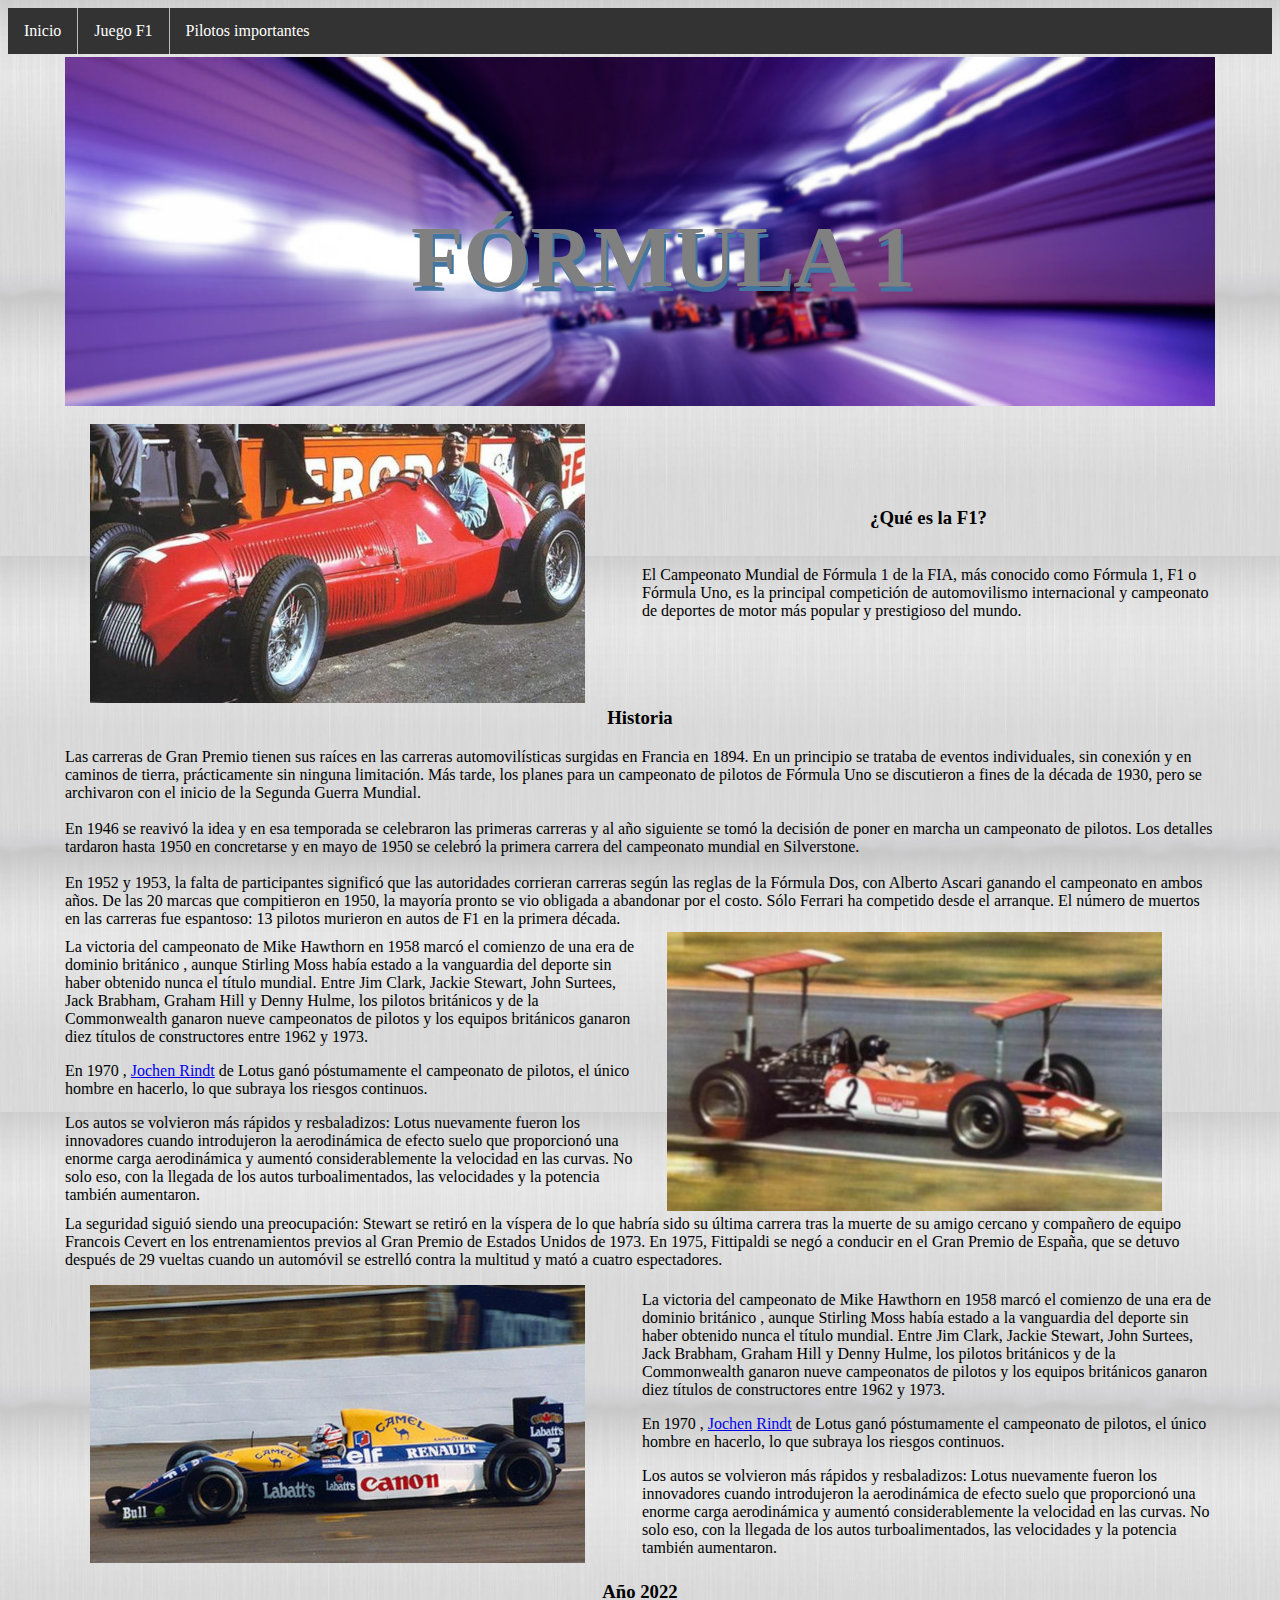
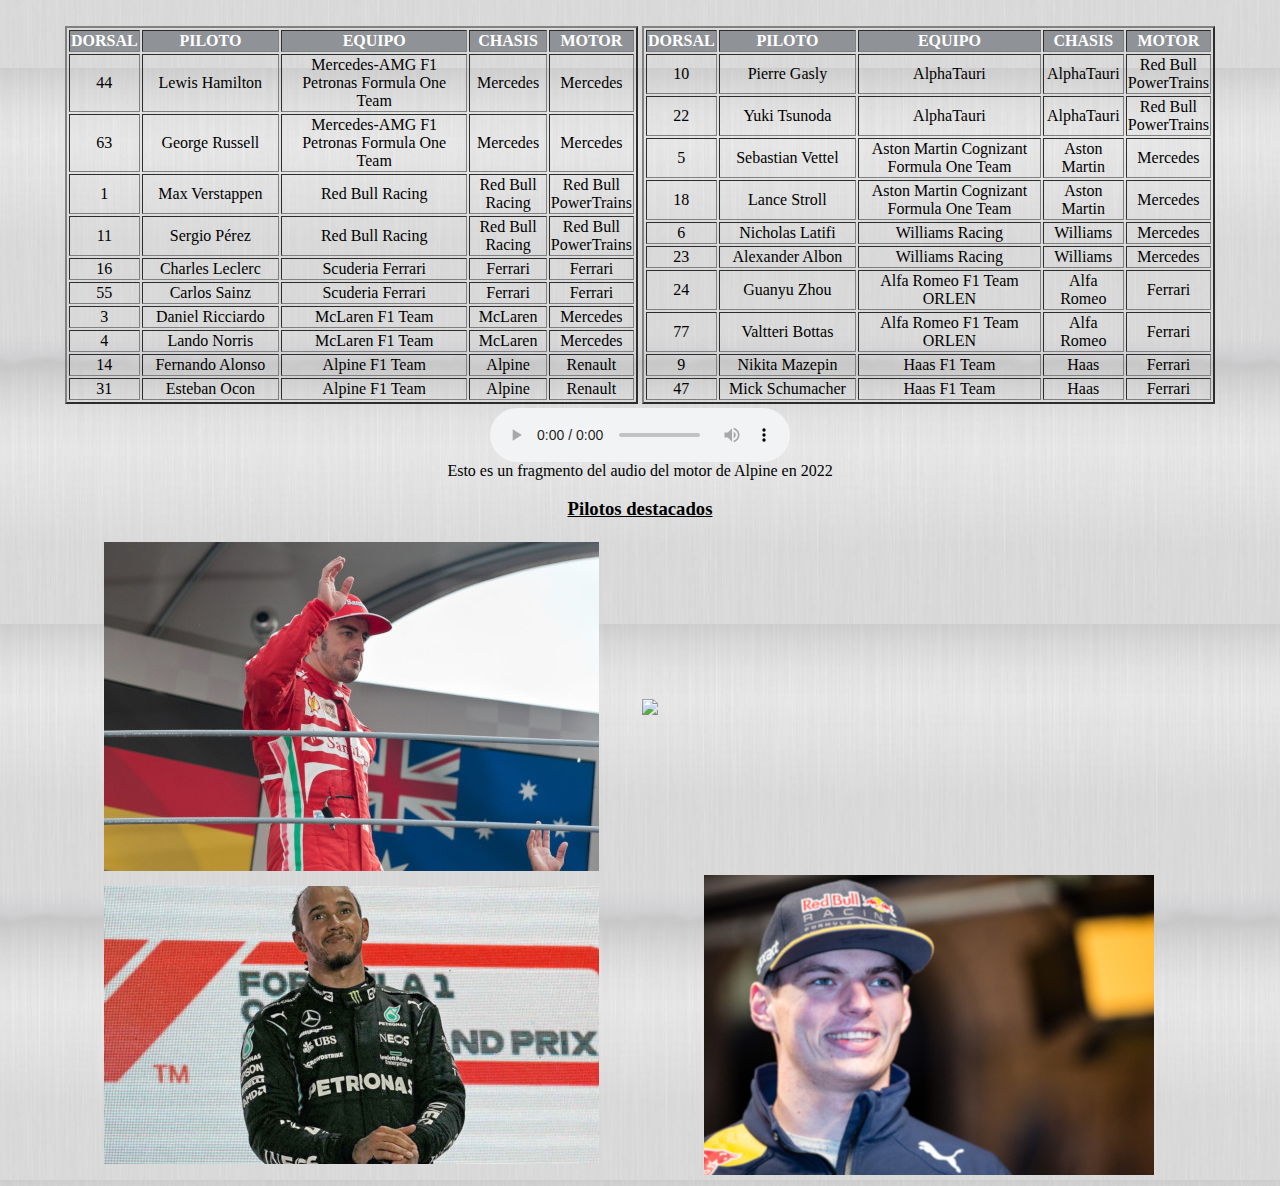
==== index.html @ 9d360446 "Update index.html" ====
<html>
<head>
		<title>Fórmula 1 Biográfica</title>
		<link rel="stylesheet" href="estilos1.css">
	</head>
	<body bgcolor="CACACA">
		<ul class="menu">
			<li class="nu"><a href="https://10809893coordinador.github.io/Pagina-Web-5/">Inicio</a></li>
			<li class="dropdown">
			<a href="#hola" class="dropbtn">Pilotos importantes</a>
				<div class="dropdown-content">
					<a href="https://10809893coordinador.github.io/Pagina-Web-5/alonso.html">Alonso</a>
					<a href="https://10809893coordinador.github.io/Pagina-Web-5/schumacher.html">Michael Schumacher</a>
					<a href="https://10809893coordinador.github.io/Pagina-Web-5/verstappen.html">Max Verstappen</a>
					<a href="https://10809893coordinador.github.io/Pagina-Web-5/hamilton.html">Lewis Hamilton</a>
				</div>
			</li>
			<li class="nu"><a href="https://f1-start.glitch.me/" target="_blank">Juego F1</a></li>
		</ul>
		<table border="0" align="center" width="990">
			<tr>
				<th colspan="2">
				<div class="container">	
				<img src="images/banner.jpg" class="x">
				<div class="center">FÓRMULA 1</div>
				</div>
			<tr>
				<td colspan="2"><img src="images/linea.png" width="1150" height="10" align="center">
			<tr>
				<td colspan="1"><a href="images/coche1950.jpg" target="_blank"><img src="images/coche1950.jpg" class="jeje"></a>
				<td colspan="1">
				<h3 align="center" class="double" id="river">¿Qué es la F1?</h3> <br>El Campeonato Mundial de Fórmula 1 de la FIA, 
				más conocido como Fórmula 1, F1 o Fórmula Uno, es la principal competición de automovilismo internacional y campeonato
				de deportes de motor más popular y prestigioso del mundo.
			<tr>
				<td colspan="2">
					<h3 align="center" id="otros" class="double">Historia</h3>Las carreras de Gran Premio tienen sus raíces en las carreras 
					automovilísticas surgidas en Francia en 1894. En un principio se trataba de eventos individuales, sin conexión y en caminos
					de tierra, prácticamente sin ninguna limitación. Más tarde, los planes para un campeonato de pilotos de Fórmula Uno se discutieron
					a fines de la década de 1930, pero se archivaron con el inicio de la Segunda Guerra Mundial. <br> <br>En 1946 se reavivó la
					idea y en esa temporada se celebraron las primeras carreras y al año siguiente se tomó la decisión de poner en marcha un campeonato
					de pilotos. Los detalles tardaron hasta 1950 en concretarse y en mayo de 1950 se celebró la primera carrera del campeonato mundial 
					en Silverstone.<br><br>En 1952 y 1953, la falta de participantes significó que las autoridades corrieran carreras según las reglas 
					de la Fórmula Dos, con Alberto Ascari ganando el campeonato en ambos años. De las 20 marcas que compitieron en 1950, la mayoría 
					pronto se vio obligada a abandonar por el costo. Sólo Ferrari ha competido desde el arranque. El número de muertos en las 
					carreras fue espantoso: 13 pilotos murieron en autos de F1 en la primera década.
			<tr>
				<td colspan="1">
				<p class="a">La victoria del campeonato de Mike Hawthorn en 1958 marcó el comienzo de una era de dominio británico , aunque Stirling Moss había estado
				a la vanguardia del deporte sin haber obtenido nunca el título mundial. Entre Jim Clark, Jackie Stewart, John Surtees, Jack Brabham, 
				Graham Hill y Denny Hulme, los pilotos británicos y de la Commonwealth ganaron nueve campeonatos de pilotos y los equipos británicos ganaron 
				diez títulos de constructores entre 1962 y 1973.</p><p> En 1970 , <a href="https://es.wikipedia.org/wiki/Jochen_Rindt">Jochen Rindt</a> de Lotus ganó póstumamente el campeonato de pilotos, el único hombre en hacerlo, 
				lo que subraya los riesgos continuos.</p> Los autos se volvieron más rápidos y resbaladizos: Lotus nuevamente fueron los innovadores cuando introdujeron la 
				aerodinámica de efecto suelo que proporcionó una enorme carga aerodinámica y aumentó considerablemente la velocidad en las curvas. No solo eso, con la llegada de los autos
				turboalimentados, las velocidades y la potencia también aumentaron.</p>
				<td colspan="1"><a href="images/cocheantiguo.jpg" target="_blank"><img src="images/cocheantiguo.jpg" class="jeje"></a>
			<tr>
				<td colspan="2">
					<p>La seguridad siguió siendo una preocupación: Stewart se retiró en la víspera de lo que habría sido su última carrera tras la 
					muerte de su amigo cercano y compañero de equipo Francois Cevert en los entrenamientos previos al Gran Premio de Estados Unidos de
					1973. En 1975, Fittipaldi se negó a conducir en el Gran Premio de España, que se detuvo después de 29 vueltas cuando un automóvil se 
					estrelló contra la multitud y mató a cuatro espectadores.</p>
			<tr height="10px">
			<tr>
				<td colspan="1"><a href="images/williams.jpg" target="_blank"><img src="images/williams.jpg" class="jeje"></a>
				<td colspan="1">
				<p class="a">La victoria del campeonato de Mike Hawthorn en 1958 marcó el comienzo de una era de dominio británico , aunque Stirling Moss había estado
				a la vanguardia del deporte sin haber obtenido nunca el título mundial. Entre Jim Clark, Jackie Stewart, John Surtees, Jack Brabham, 
				Graham Hill y Denny Hulme, los pilotos británicos y de la Commonwealth ganaron nueve campeonatos de pilotos y los equipos británicos ganaron 
				diez títulos de constructores entre 1962 y 1973.</p><p> En 1970 , <a href="https://es.wikipedia.org/wiki/Jochen_Rindt">Jochen Rindt</a> de Lotus ganó póstumamente el campeonato de pilotos, el único hombre en hacerlo, 
				lo que subraya los riesgos continuos.</p> Los autos se volvieron más rápidos y resbaladizos: Lotus nuevamente fueron los innovadores cuando introdujeron la 
				aerodinámica de efecto suelo que proporcionó una enorme carga aerodinámica y aumentó considerablemente la velocidad en las curvas. No solo eso, con la llegada de los autos
				turboalimentados, las velocidades y la potencia también aumentaron.</p>
			<tr>
				<td colspan="2"><img src="images/linea.png" width="1150" height="10" align="center">
			<tr>
				<th colspan="2"><h3 id="home" class="fuente">Año 2022</h3>
						<tr align="center">
				<td colspan="1">
					<table class="men" border="2">
						<tr align="center" bgcolor="#8F9296" style="color:white;">
							<th class="mun" width="40">DORSAL
							<th class="mun" width="170">PILOTO
							<th class="mun" width="250">EQUIPO
							<th class="mun" width="80">CHASIS
							<th class="mun" width="80">MOTOR
						<tr class="mun" align="center">
							<td class="mun">44	
							<td class="mun">Lewis Hamilton	
							<td class="mun">Mercedes-AMG F1 Petronas Formula One Team			
							<td class="mun">Mercedes
							<td class="mun">Mercedes
						<tr class="mun" align="center">
							<td class="mun">63			
							<td class="mun">George Russell
							<td class="mun">Mercedes-AMG F1 Petronas Formula One Team
							<td class="mun">Mercedes
							<td class="mun">Mercedes
						<tr class="mun" align="center">
							<td class="mun">1	
							<td class="mun">Max Verstappen
							<td class="mun">Red Bull Racing
							<td class="mun">Red Bull Racing
							<td class="mun">Red Bull PowerTrains
						<tr class="mun" align="center">
							<td class="mun">11
							<td class="mun">Sergio Pérez	
							<td class="mun">Red Bull Racing
							<td class="mun">Red Bull Racing
							<td class="mun">Red Bull PowerTrains
						<tr class="mun" align="center">
							<td class="mun">16				
							<td class="mun">Charles Leclerc
							<td class="mun">Scuderia Ferrari
							<td class="mun">Ferrari
							<td class="mun">Ferrari
						<tr class="mun" align="center">
							<td class="mun">55	
							<td class="mun">Carlos Sainz	
							<td class="mun">Scuderia Ferrari
							<td class="mun">Ferrari
							<td class="mun">Ferrari
						<tr class="mun" align="center">
							<td class="mun">3			
							<td class="mun">Daniel Ricciardo
							<td class="mun">McLaren F1 Team
							<td class="mun">McLaren
							<td class="mun">Mercedes
						<tr class="mun" align="center">
							<td class="mun">4			
							<td class="mun">Lando Norris
							<td class="mun">McLaren F1 Team
							<td class="mun">McLaren
							<td class="mun">Mercedes
						<tr class="mun" align="center">
							<td class="mun">14				
							<td class="mun">Fernando Alonso
							<td class="mun">Alpine F1 Team
							<td class="mun">Alpine
							<td class="mun">Renault	
						<tr class="mun" align="center">
							<td class="mun">31			
							<td class="mun">Esteban Ocon
							<td class="mun">Alpine F1 Team
							<td class="mun">Alpine
							<td class="mun">Renault
					</table>
				<td colspan="1">
					<table class="men" border="2">
						<tr align="center" bgcolor="#8F9296" style="color:white;">
							<th class="mun" width="40">DORSAL
							<th class="mun" width="170">PILOTO
							<th class="mun" width="250">EQUIPO
							<th class="mun" width="80">CHASIS
							<th class="mun" width="80">MOTOR
						<tr class="mun" align="center">
							<td class="mun">10					
							<td class="mun">Pierre Gasly
							<td class="mun">AlphaTauri
							<td class="mun">AlphaTauri
							<td class="mun">Red Bull PowerTrains
						<tr class="mun" align="center">
							<td class="mun">22		
							<td class="mun">Yuki Tsunoda
							<td class="mun">AlphaTauri
							<td class="mun">AlphaTauri
							<td class="mun">Red Bull PowerTrains
						<tr class="mun" align="center">
							<td class="mun">5				
							<td class="mun">Sebastian Vettel
							<td class="mun">Aston Martin Cognizant Formula One Team
							<td class="mun">Aston Martin
							<td class="mun">Mercedes
						<tr class="mun" align="center">
							<td class="mun">18 
							<td class="mun">Lance Stroll
							<td class="mun">Aston Martin Cognizant Formula One Team
							<td class="mun">Aston Martin
							<td class="mun">Mercedes
						<tr class="mun" align="center">
							<td class="mun">6					
							<td class="mun">Nicholas Latifi	
							<td class="mun">Williams Racing
							<td class="mun">Williams
							<td class="mun">Mercedes	
						<tr class="mun" align="center">
							<td class="mun">23	
							<td class="mun">Alexander Albon
							<td class="mun">Williams Racing
							<td class="mun">Williams
							<td class="mun">Mercedes	
						<tr class="mun" align="center">
							<td class="mun">24					
							<td class="mun">Guanyu Zhou
							<td class="mun">Alfa Romeo F1 Team ORLEN
							<td class="mun">Alfa Romeo
							<td class="mun">Ferrari	
						<tr class="mun" align="center">
							<td class="mun">77	
							<td class="mun">Valtteri Bottas	
							<td class="mun">Alfa Romeo F1 Team ORLEN
							<td class="mun">Alfa Romeo
							<td class="mun">Ferrari	
						<tr class="mun" align="center">
							<td class="mun">9	
							<td class="mun">Nikita Mazepin
							<td class="mun">Haas F1 Team
							<td class="mun">Haas
							<td class="mun">Ferrari	
						<tr class="mun" align="center">
							<td class="mun">47		
							<td class="mun">Mick Schumacher	
							<td class="mun">Haas F1 Team
							<td class="mun">Haas
							<td class="mun">Ferrari	
					</table>
			<tr align="center">
				<td colspan="2"><audio src="audiomotor.wav" controls="controls" type="audio/mpeg" preload="preload" align="center"></audio>
				<br>Esto es un fragmento del audio del motor de Alpine en 2022
			<tr>
				<td colspan="2"><img src="images/linea.png" width="1150" height="10" align="center">
			<tr>
				<th colspan="2"><u><h3 id="news" class="otra">Pilotos destacados</h3></u>
			<tr>
				<td colspan="1"><a href="https://10809893coordinador.github.io/Pagina-Web-5/alonso.html"" target="_blank"><img src="images/fotoalonso.jpg" class="holap"></a>
				<td colspan="1"><a href="https://10809893coordinador.github.io/Pagina-Web-5/schumacher.html" target="_blank"><img src="images/fotoschumacher.jpg" class="holap"></a>
			<tr>
				<td colspan="1"><a href="https://10809893coordinador.github.io/Pagina-Web-5/hamilton.html" target="_blank"><img src="images/fotohamilton.jpg" class="holap"></a>
				<td colspan="1"><a href="https://10809893coordinador.github.io/Pagina-Web-5/verstappen.html" target="_blank"><img src="images/FotoVerstappen.jpg" class="holap"></a>
		</table>




	</body>
</html>
---- estilos1.css ----
body {
  background-image: url("images/fondo2.png");
  
}

img.x { 
  width: 100%;
  height: auto;
  opacity: 1;
}

div.container {
  position: relative;
}
div.center {
  position: absolute;
  top: 43%;
  left: 2%;
  width: 100%;
  font-size: 86px;
  color: grey;
  text-shadow: 2px 5px 0px #4176a3
}

img.jeje{
	margin-left: 25px; 
}

ul.menu { 
  list-style-type: none;
  margin: 0;
  padding: 0;
  overflow: hidden;
  background-color: #333;
  left:0;
  top: 0;
  width: 100%;
}

li.nu {
  float: left;
   border-right:1px solid #bbb;
}

li.nu a, .dropbtn {
  display: inline-block;
  color: white;
  text-align: center;
  padding: 14px 16px;
  text-decoration: none;
  border: 1px white;

}

li.nu a:hover, .dropdown:hover .dropbtn {
  background-color: grey;
}

li.dropdown {
  display: inline-block;
}

.dropdown-content {
  display: none;
  position: absolute;
  background-color: #f9f9f9;
  min-width: 160px;
  box-shadow: 0px 8px 16px 0px rgba(0,0,0,0.2);
  z-index: 1;
}

.dropdown-content a {
  color: black;
  padding: 12px 16px;
  text-decoration: none;
  display: block;
  text-align: left;
}

.dropdown-content a:hover {background-color: #DCDBDB;}

.dropdown:hover .dropdown-content {
  display: block;
}

p.a {
  vertical-align: text-top;
}

img.holap{
 display: block;
  margin-left: auto;
  margin-right: auto;
}
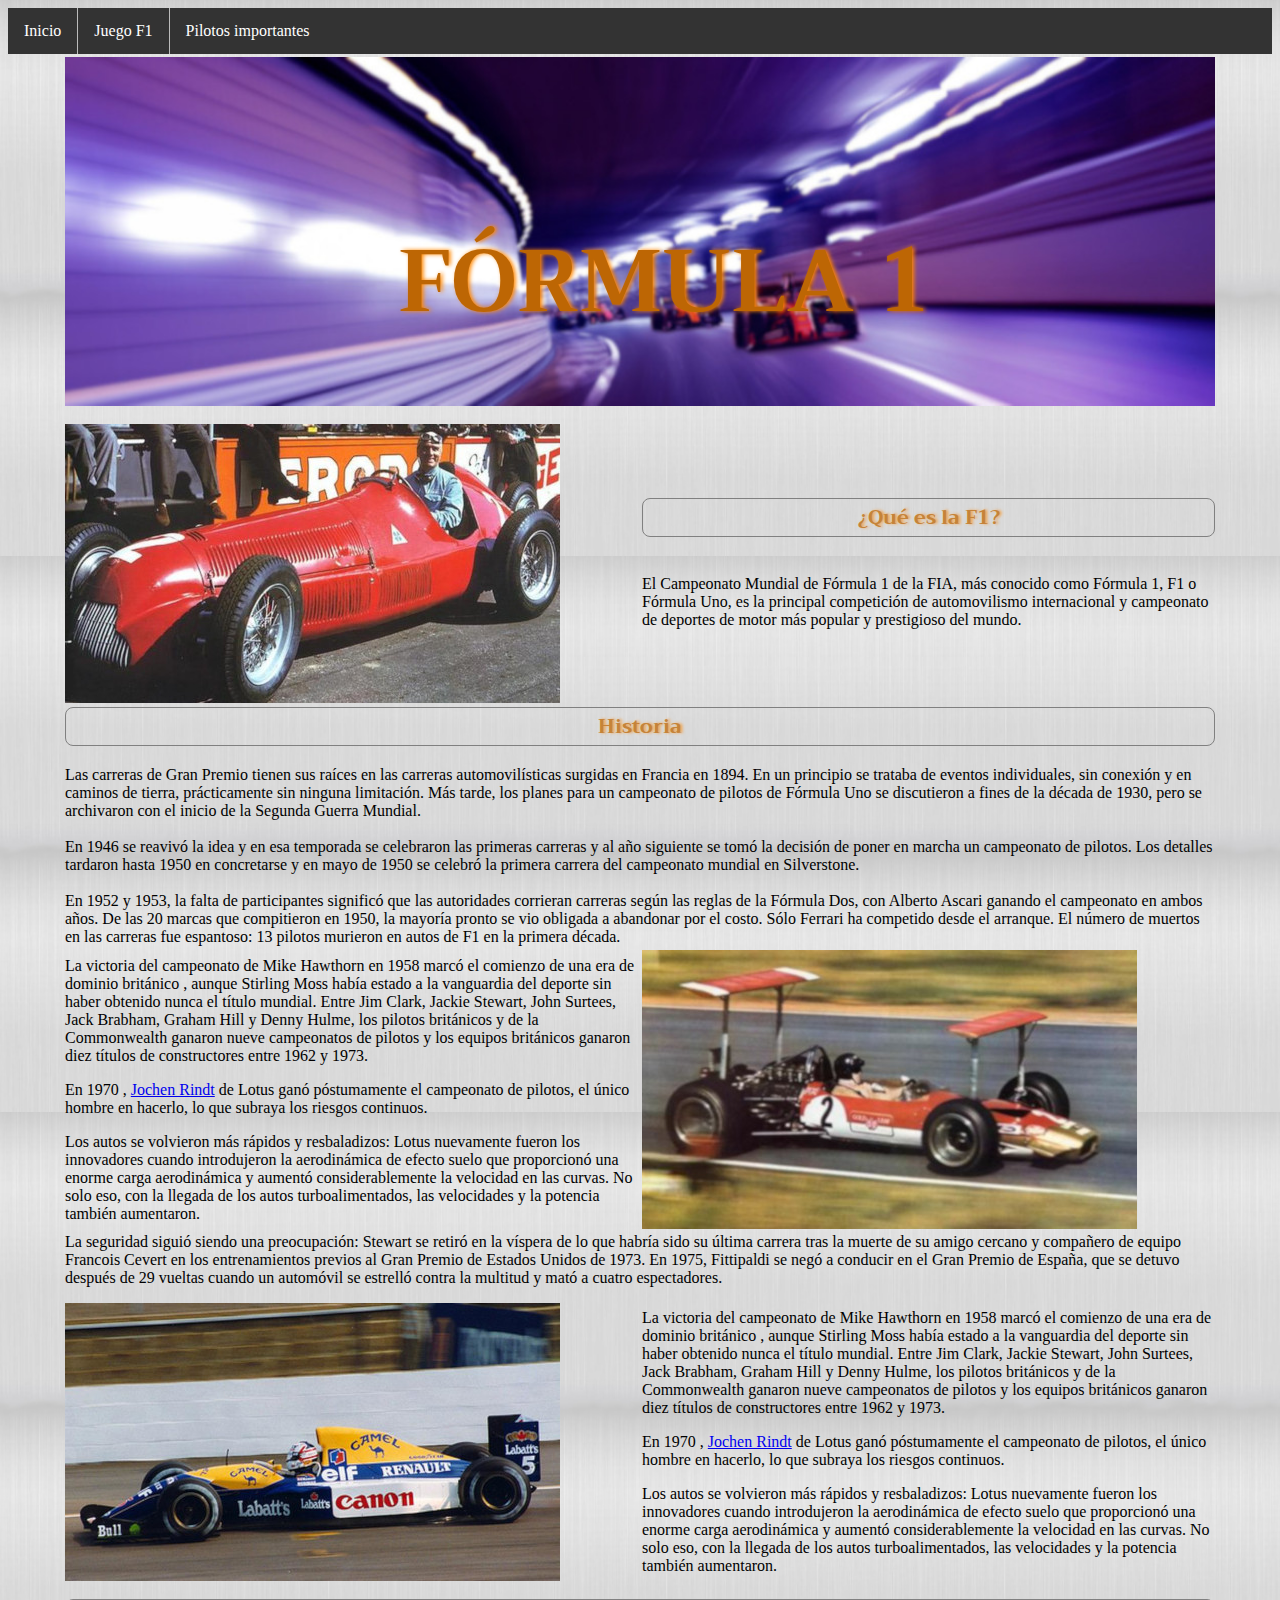
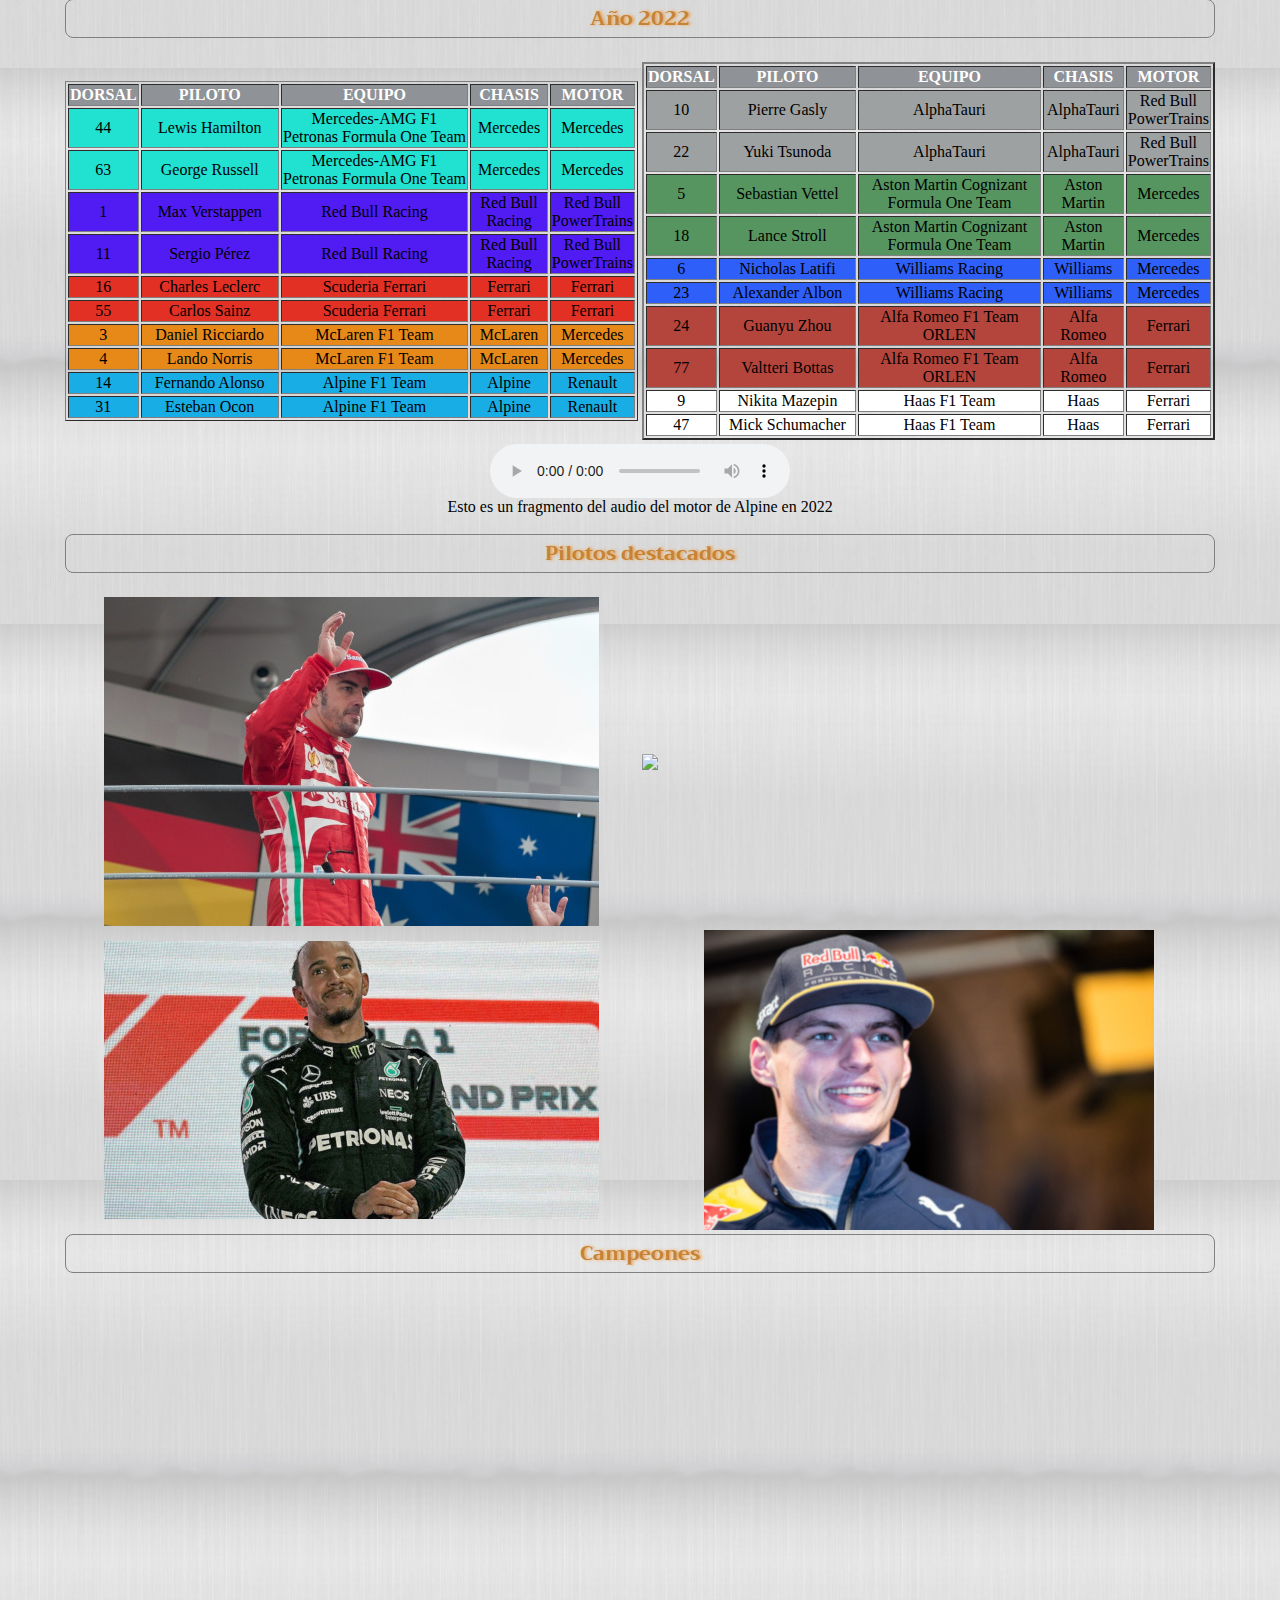
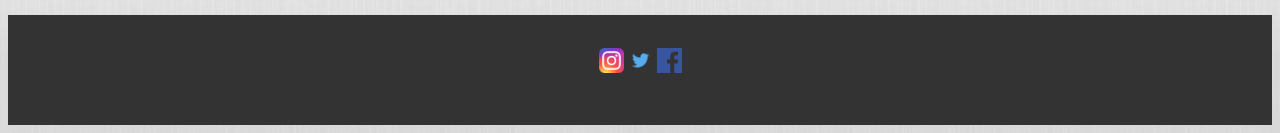
==== commit 364de58b: "Update index.html" ====
--- a/index.html
+++ b/index.html
@@ -2,8 +2,9 @@
 <head>
 		<title>Fórmula 1 Biográfica</title>
 		<link rel="stylesheet" href="estilos1.css">
+		<link rel="stylesheet" href="https://fonts.googleapis.com/css?family=Trirong">
 	</head>
-	<body bgcolor="CACACA">
+	<body>
 		<ul class="menu">
 			<li class="nu"><a href="https://10809893coordinador.github.io/Pagina-Web-5/">Inicio</a></li>
 			<li class="dropdown">
@@ -11,7 +12,7 @@
 				<div class="dropdown-content">
 					<a href="https://10809893coordinador.github.io/Pagina-Web-5/alonso.html">Alonso</a>
 					<a href="https://10809893coordinador.github.io/Pagina-Web-5/schumacher.html">Michael Schumacher</a>
-					<a href="https://10809893coordinador.github.io/Pagina-Web-5/verstappen.html">Max Verstappen</a>
+					<a href="https://10809893coordinador.github.io/Pagina-Web-5/versttapen.html">Max Versttapen</a>
 					<a href="https://10809893coordinador.github.io/Pagina-Web-5/hamilton.html">Lewis Hamilton</a>
 				</div>
 			</li>
@@ -29,12 +30,12 @@
 			<tr>
 				<td colspan="1"><a href="images/coche1950.jpg" target="_blank"><img src="images/coche1950.jpg" class="jeje"></a>
 				<td colspan="1">
-				<h3 align="center" class="double" id="river">¿Qué es la F1?</h3> <br>El Campeonato Mundial de Fórmula 1 de la FIA, 
+				<h3 align="center" class="trirong">¿Qué es la F1?</h3> <br>El Campeonato Mundial de Fórmula 1 de la FIA, 
 				más conocido como Fórmula 1, F1 o Fórmula Uno, es la principal competición de automovilismo internacional y campeonato
 				de deportes de motor más popular y prestigioso del mundo.
 			<tr>
 				<td colspan="2">
-					<h3 align="center" id="otros" class="double">Historia</h3>Las carreras de Gran Premio tienen sus raíces en las carreras 
+					<h3 align="center" class="trirong">Historia</h3>Las carreras de Gran Premio tienen sus raíces en las carreras 
 					automovilísticas surgidas en Francia en 1894. En un principio se trataba de eventos individuales, sin conexión y en caminos
 					de tierra, prácticamente sin ninguna limitación. Más tarde, los planes para un campeonato de pilotos de Fórmula Uno se discutieron
 					a fines de la década de 1930, pero se archivaron con el inicio de la Segunda Guerra Mundial. <br> <br>En 1946 se reavivó la
@@ -74,145 +75,145 @@
 			<tr>
 				<td colspan="2"><img src="images/linea.png" width="1150" height="10" align="center">
 			<tr>
-				<th colspan="2"><h3 id="home" class="fuente">Año 2022</h3>
-						<tr align="center">
+				<th colspan="2"><h3 class="trirong">Año 2022</h3>
+			<tr align="center">
+				<td colspan="1">
+					<table class="men" border="1">
+						<tr align="center" bgcolor="#8F9296" style="color:white;">
+							<th width="40">DORSAL
+							<th  width="170">PILOTO
+							<th  width="250">EQUIPO
+							<th width="80">CHASIS
+							<th  width="80">MOTOR
+						<tr  class="merc" align="center">
+							<td>44	
+							<td>Lewis Hamilton	
+							<td>Mercedes-AMG F1 Petronas Formula One Team			
+							<td>Mercedes
+							<td>Mercedes
+						<tr class="merc" align="center">
+							<td>63			
+							<td>George Russell
+							<td>Mercedes-AMG F1 Petronas Formula One Team
+							<td>Mercedes
+							<td>Mercedes
+						<tr class="red" align="center">
+							<td >1	
+							<td >Max Verstappen
+							<td >Red Bull Racing
+							<td >Red Bull Racing
+							<td >Red Bull PowerTrains
+						<tr class="red" align="center">
+							<td >11
+							<td >Sergio Pérez	
+							<td >Red Bull Racing
+							<td >Red Bull Racing
+							<td >Red Bull PowerTrains
+						<tr class="fer" align="center">
+							<td >16				
+							<td >Charles Leclerc
+							<td >Scuderia Ferrari
+							<td >Ferrari
+							<td >Ferrari
+						<tr class="fer" align="center">
+							<td >55	
+							<td >Carlos Sainz	
+							<td >Scuderia Ferrari
+							<td >Ferrari
+							<td >Ferrari
+						<tr class="mc"align="center">
+							<td >3			
+							<td >Daniel Ricciardo
+							<td >McLaren F1 Team
+							<td >McLaren
+							<td >Mercedes
+						<tr class="mc" align="center">
+							<td >4			
+							<td >Lando Norris
+							<td >McLaren F1 Team
+							<td >McLaren
+							<td >Mercedes
+						<tr class="alp" align="center">
+							<td >14				
+							<td >Fernando Alonso
+							<td >Alpine F1 Team
+							<td >Alpine
+							<td >Renault	
+						<tr class="alp" align="center">
+							<td >31			
+							<td >Esteban Ocon
+							<td >Alpine F1 Team
+							<td >Alpine
+							<td >Renault
+					</table>
 				<td colspan="1">
 					<table class="men" border="2">
 						<tr align="center" bgcolor="#8F9296" style="color:white;">
-							<th class="mun" width="40">DORSAL
-							<th class="mun" width="170">PILOTO
-							<th class="mun" width="250">EQUIPO
-							<th class="mun" width="80">CHASIS
-							<th class="mun" width="80">MOTOR
-						<tr class="mun" align="center">
-							<td class="mun">44	
-							<td class="mun">Lewis Hamilton	
-							<td class="mun">Mercedes-AMG F1 Petronas Formula One Team			
-							<td class="mun">Mercedes
-							<td class="mun">Mercedes
-						<tr class="mun" align="center">
-							<td class="mun">63			
-							<td class="mun">George Russell
-							<td class="mun">Mercedes-AMG F1 Petronas Formula One Team
-							<td class="mun">Mercedes
-							<td class="mun">Mercedes
-						<tr class="mun" align="center">
-							<td class="mun">1	
-							<td class="mun">Max Verstappen
-							<td class="mun">Red Bull Racing
-							<td class="mun">Red Bull Racing
-							<td class="mun">Red Bull PowerTrains
-						<tr class="mun" align="center">
-							<td class="mun">11
-							<td class="mun">Sergio Pérez	
-							<td class="mun">Red Bull Racing
-							<td class="mun">Red Bull Racing
-							<td class="mun">Red Bull PowerTrains
-						<tr class="mun" align="center">
-							<td class="mun">16				
-							<td class="mun">Charles Leclerc
-							<td class="mun">Scuderia Ferrari
-							<td class="mun">Ferrari
-							<td class="mun">Ferrari
-						<tr class="mun" align="center">
-							<td class="mun">55	
-							<td class="mun">Carlos Sainz	
-							<td class="mun">Scuderia Ferrari
-							<td class="mun">Ferrari
-							<td class="mun">Ferrari
-						<tr class="mun" align="center">
-							<td class="mun">3			
-							<td class="mun">Daniel Ricciardo
-							<td class="mun">McLaren F1 Team
-							<td class="mun">McLaren
-							<td class="mun">Mercedes
-						<tr class="mun" align="center">
-							<td class="mun">4			
-							<td class="mun">Lando Norris
-							<td class="mun">McLaren F1 Team
-							<td class="mun">McLaren
-							<td class="mun">Mercedes
-						<tr class="mun" align="center">
-							<td class="mun">14				
-							<td class="mun">Fernando Alonso
-							<td class="mun">Alpine F1 Team
-							<td class="mun">Alpine
-							<td class="mun">Renault	
-						<tr class="mun" align="center">
-							<td class="mun">31			
-							<td class="mun">Esteban Ocon
-							<td class="mun">Alpine F1 Team
-							<td class="mun">Alpine
-							<td class="mun">Renault
-					</table>
-				<td colspan="1">
-					<table class="men" border="2">
-						<tr align="center" bgcolor="#8F9296" style="color:white;">
-							<th class="mun" width="40">DORSAL
-							<th class="mun" width="170">PILOTO
-							<th class="mun" width="250">EQUIPO
-							<th class="mun" width="80">CHASIS
-							<th class="mun" width="80">MOTOR
-						<tr class="mun" align="center">
-							<td class="mun">10					
-							<td class="mun">Pierre Gasly
-							<td class="mun">AlphaTauri
-							<td class="mun">AlphaTauri
-							<td class="mun">Red Bull PowerTrains
-						<tr class="mun" align="center">
-							<td class="mun">22		
-							<td class="mun">Yuki Tsunoda
-							<td class="mun">AlphaTauri
-							<td class="mun">AlphaTauri
-							<td class="mun">Red Bull PowerTrains
-						<tr class="mun" align="center">
-							<td class="mun">5				
-							<td class="mun">Sebastian Vettel
-							<td class="mun">Aston Martin Cognizant Formula One Team
-							<td class="mun">Aston Martin
-							<td class="mun">Mercedes
-						<tr class="mun" align="center">
-							<td class="mun">18 
-							<td class="mun">Lance Stroll
-							<td class="mun">Aston Martin Cognizant Formula One Team
-							<td class="mun">Aston Martin
-							<td class="mun">Mercedes
-						<tr class="mun" align="center">
-							<td class="mun">6					
-							<td class="mun">Nicholas Latifi	
-							<td class="mun">Williams Racing
-							<td class="mun">Williams
-							<td class="mun">Mercedes	
-						<tr class="mun" align="center">
-							<td class="mun">23	
-							<td class="mun">Alexander Albon
-							<td class="mun">Williams Racing
-							<td class="mun">Williams
-							<td class="mun">Mercedes	
-						<tr class="mun" align="center">
-							<td class="mun">24					
-							<td class="mun">Guanyu Zhou
-							<td class="mun">Alfa Romeo F1 Team ORLEN
-							<td class="mun">Alfa Romeo
-							<td class="mun">Ferrari	
-						<tr class="mun" align="center">
-							<td class="mun">77	
-							<td class="mun">Valtteri Bottas	
-							<td class="mun">Alfa Romeo F1 Team ORLEN
-							<td class="mun">Alfa Romeo
-							<td class="mun">Ferrari	
-						<tr class="mun" align="center">
-							<td class="mun">9	
-							<td class="mun">Nikita Mazepin
-							<td class="mun">Haas F1 Team
-							<td class="mun">Haas
-							<td class="mun">Ferrari	
-						<tr class="mun" align="center">
-							<td class="mun">47		
-							<td class="mun">Mick Schumacher	
-							<td class="mun">Haas F1 Team
-							<td class="mun">Haas
-							<td class="mun">Ferrari	
+							<th  width="40">DORSAL
+							<th  width="170">PILOTO
+							<th  width="250">EQUIPO
+							<th  width="80">CHASIS
+							<th  width="80">MOTOR
+						<tr class="alph" align="center">
+							<td >10					
+							<td >Pierre Gasly
+							<td >AlphaTauri
+							<td >AlphaTauri
+							<td >Red Bull PowerTrains
+						<tr class="alph" align="center">
+							<td >22		
+							<td >Yuki Tsunoda
+							<td >AlphaTauri
+							<td >AlphaTauri
+							<td >Red Bull PowerTrains
+						<tr class="ast" align="center">
+							<td >5				
+							<td >Sebastian Vettel
+							<td >Aston Martin Cognizant Formula One Team
+							<td >Aston Martin
+							<td >Mercedes
+						<tr class="ast" align="center">
+							<td >18 
+							<td >Lance Stroll
+							<td >Aston Martin Cognizant Formula One Team
+							<td >Aston Martin
+							<td >Mercedes
+						<tr class="will" align="center">
+							<td >6					
+							<td >Nicholas Latifi	
+							<td >Williams Racing
+							<td >Williams
+							<td >Mercedes	
+						<tr class="will" align="center">
+							<td >23	
+							<td >Alexander Albon
+							<td >Williams Racing
+							<td >Williams
+							<td >Mercedes	
+						<tr class="rome" align="center">
+							<td >24					
+							<td >Guanyu Zhou
+							<td >Alfa Romeo F1 Team ORLEN
+							<td >Alfa Romeo
+							<td >Ferrari	
+						<tr class="rome" align="center">
+							<td >77	
+							<td >Valtteri Bottas	
+							<td >Alfa Romeo F1 Team ORLEN
+							<td >Alfa Romeo
+							<td >Ferrari	
+						<tr class="haas" align="center">
+							<td >9	
+							<td >Nikita Mazepin
+							<td >Haas F1 Team
+							<td >Haas
+							<td >Ferrari	
+						<tr class="haas" align="center">
+							<td >47		
+							<td >Mick Schumacher	
+							<td >Haas F1 Team
+							<td >Haas
+							<td >Ferrari	
 					</table>
 			<tr align="center">
 				<td colspan="2"><audio src="audiomotor.wav" controls="controls" type="audio/mpeg" preload="preload" align="center"></audio>
@@ -220,18 +221,35 @@
 			<tr>
 				<td colspan="2"><img src="images/linea.png" width="1150" height="10" align="center">
 			<tr>
-				<th colspan="2"><u><h3 id="news" class="otra">Pilotos destacados</h3></u>
+				<th colspan="2"><h3 class="trirong">Pilotos destacados</h3>
 			<tr>
 				<td colspan="1"><a href="https://10809893coordinador.github.io/Pagina-Web-5/alonso.html"" target="_blank"><img src="images/fotoalonso.jpg" class="holap"></a>
 				<td colspan="1"><a href="https://10809893coordinador.github.io/Pagina-Web-5/schumacher.html" target="_blank"><img src="images/fotoschumacher.jpg" class="holap"></a>
 			<tr>
 				<td colspan="1"><a href="https://10809893coordinador.github.io/Pagina-Web-5/hamilton.html" target="_blank"><img src="images/fotohamilton.jpg" class="holap"></a>
-				<td colspan="1"><a href="https://10809893coordinador.github.io/Pagina-Web-5/verstappen.html" target="_blank"><img src="images/FotoVerstappen.jpg" class="holap"></a>
+				<td colspan="1"><a href="https://10809893coordinador.github.io/Pagina-Web-5/versttapen.html" target="_blank"><img src="images/FotoVerstappen.jpg" class="holap"></a>
+				
+			<tr>
+				<th colspan="2"><h3 class="trirong">Campeones</h3>
+			<tr>
+				<td colspan="1"><iframe width="560" height="315" src="https://www.youtube.com/embed/0puHPv34ank" title="YouTube video player" frameborder="0" 
+				allow="accelerometer; autoplay; clipboard-write; encrypted-media; gyroscope; picture-in-picture" allowfullscreen></iframe>
+				<td colspan="1"><iframe width="560" height="315" src="https://www.youtube.com/embed/KjFJ__q2vgE" title="YouTube video player" frameborder="0" 
+				allow="accelerometer; autoplay; clipboard-write; encrypted-media; gyroscope; picture-in-picture" allowfullscreen></iframe>
+
+
 		</table>
-
-
-
+			<tr colspan="2">
+			<div class="redes">
+			<table align="center"><td colspan="1"><a href="https://www.instagram.com/f1/" target="_blank"><img src="images/instagram.png" class="holap" width="25" height="25"></a>
+			<td colspan="1"><a href="https://twitter.com/F1" target="_blank"><img src="images/twiter.png" class="holap" width="25" height="25"></a>
+			<td colspan="1"><a href="https://es-es.facebook.com/Formula1/" target="_blank"><img src="images/facebook.png" class="holap" width="25" height="25"></a>
+			
+			</table>
+			</div>
 
 	</body>
+
+
 </html>
 
--- a/estilos1.css
+++ b/estilos1.css
@@ -18,8 +18,12 @@
   left: 2%;
   width: 100%;
   font-size: 86px;
-  color: grey;
-  text-shadow: 2px 5px 0px #4176a3
+  color: #BD6604;
+  text-shadow: 2px 0 4px #FF8700;
+  font-family: "Trirong", sans-serif;
+  padding: 1px;
+
+}
 }
 
 img.jeje{
@@ -93,3 +97,50 @@
   margin-right: auto;
 }
 
+	h3.trirong {
+	font-family: "Trirong", sans-serif;
+	font-size: 20px;
+	border: 1px solid grey;
+	border-radius: 8px;
+	padding: 1px;
+	text-shadow: 2px 0 3px #F1A148;
+	color: #C68338;
+}
+
+tr.merc {
+	 background-color: #21E1D1;
+}
+tr.red {
+	 background-color: #511BF3;
+}
+tr.fer {
+	 background-color: #E23025;
+}
+tr.mc {
+	 background-color: #E68919;
+}
+tr.alp {
+	 background-color: #19ADE6;
+}
+tr.alph {
+	 background-color: #9EA1A2;
+}
+tr.ast {
+	 background-color: #56955F;
+}
+tr.will {
+	 background-color: #2F5FF9;
+}
+tr.rome {
+	 background-color: #B4453C;
+}
+tr.haas {
+	 background-color: #FFFFFF;
+}
+
+div.redes {
+	background-color: #333;
+	height: 50px;
+	padding: 30px;
+}
+
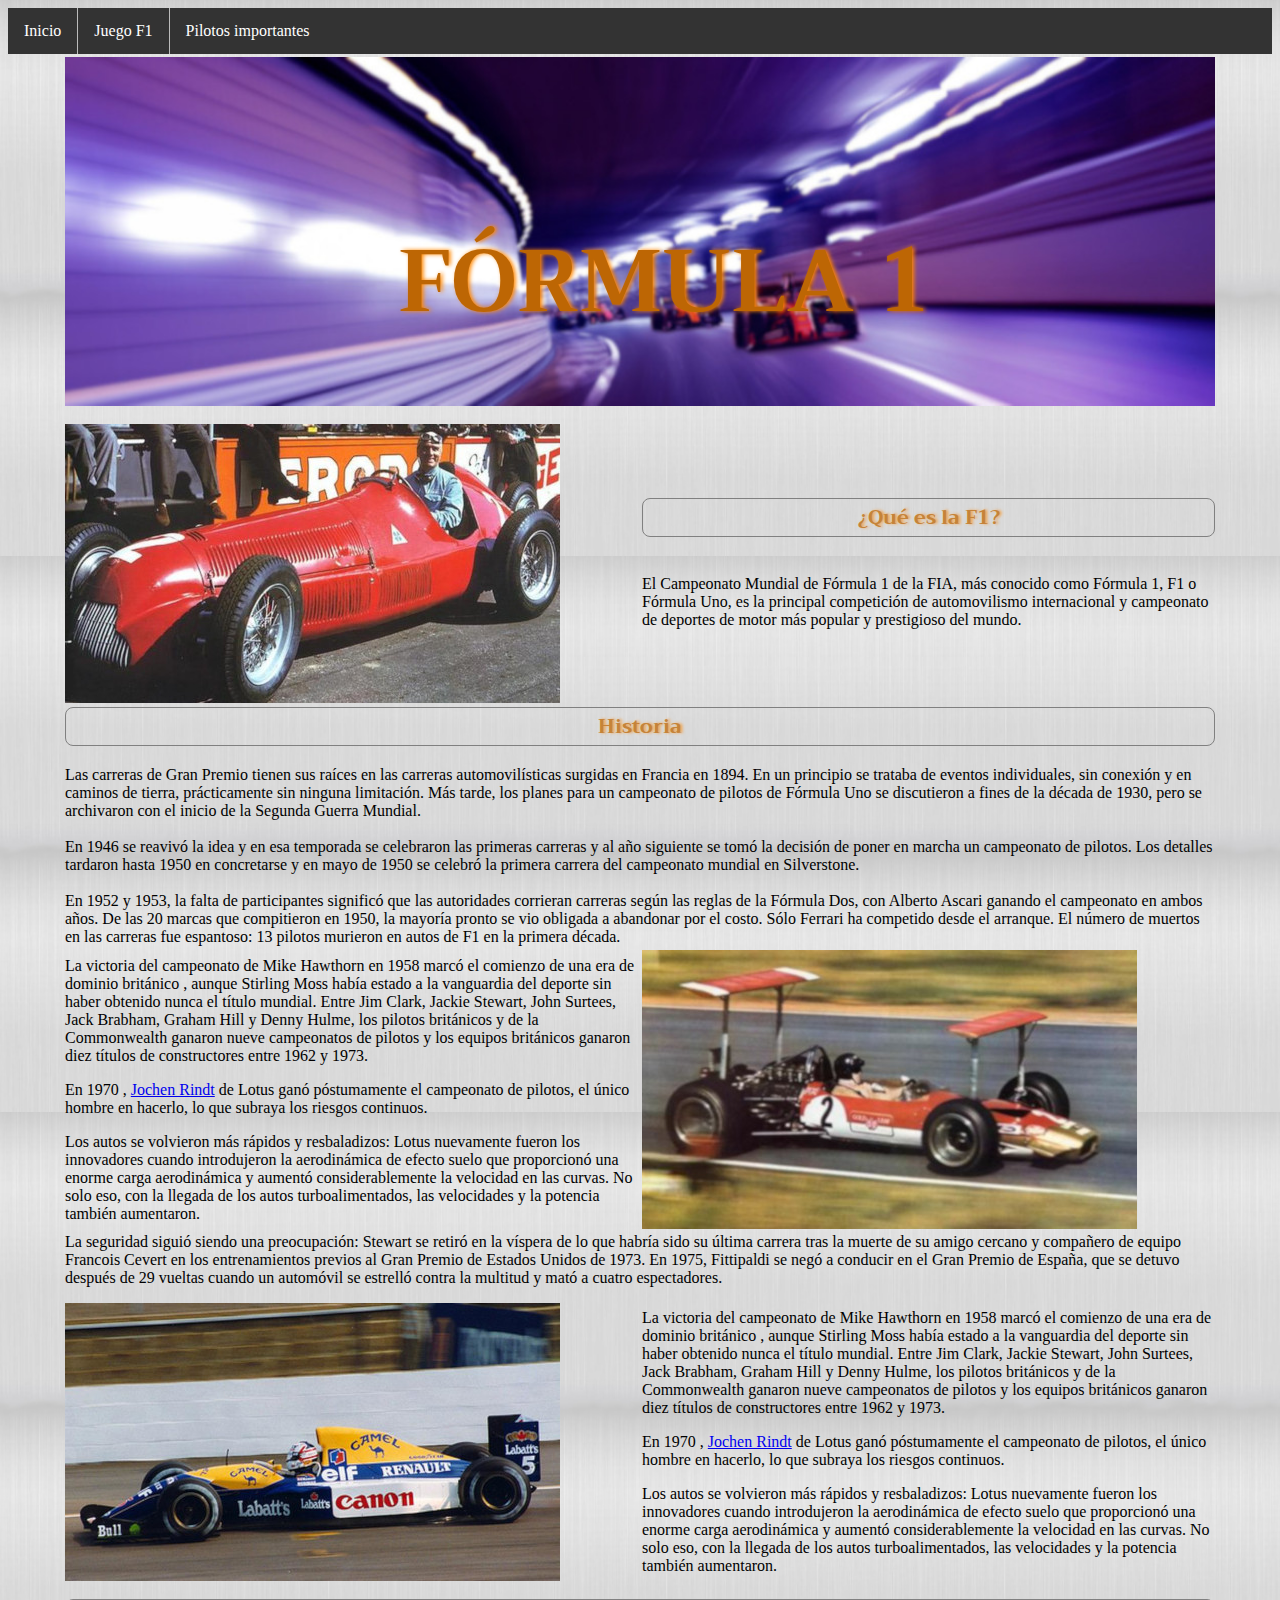
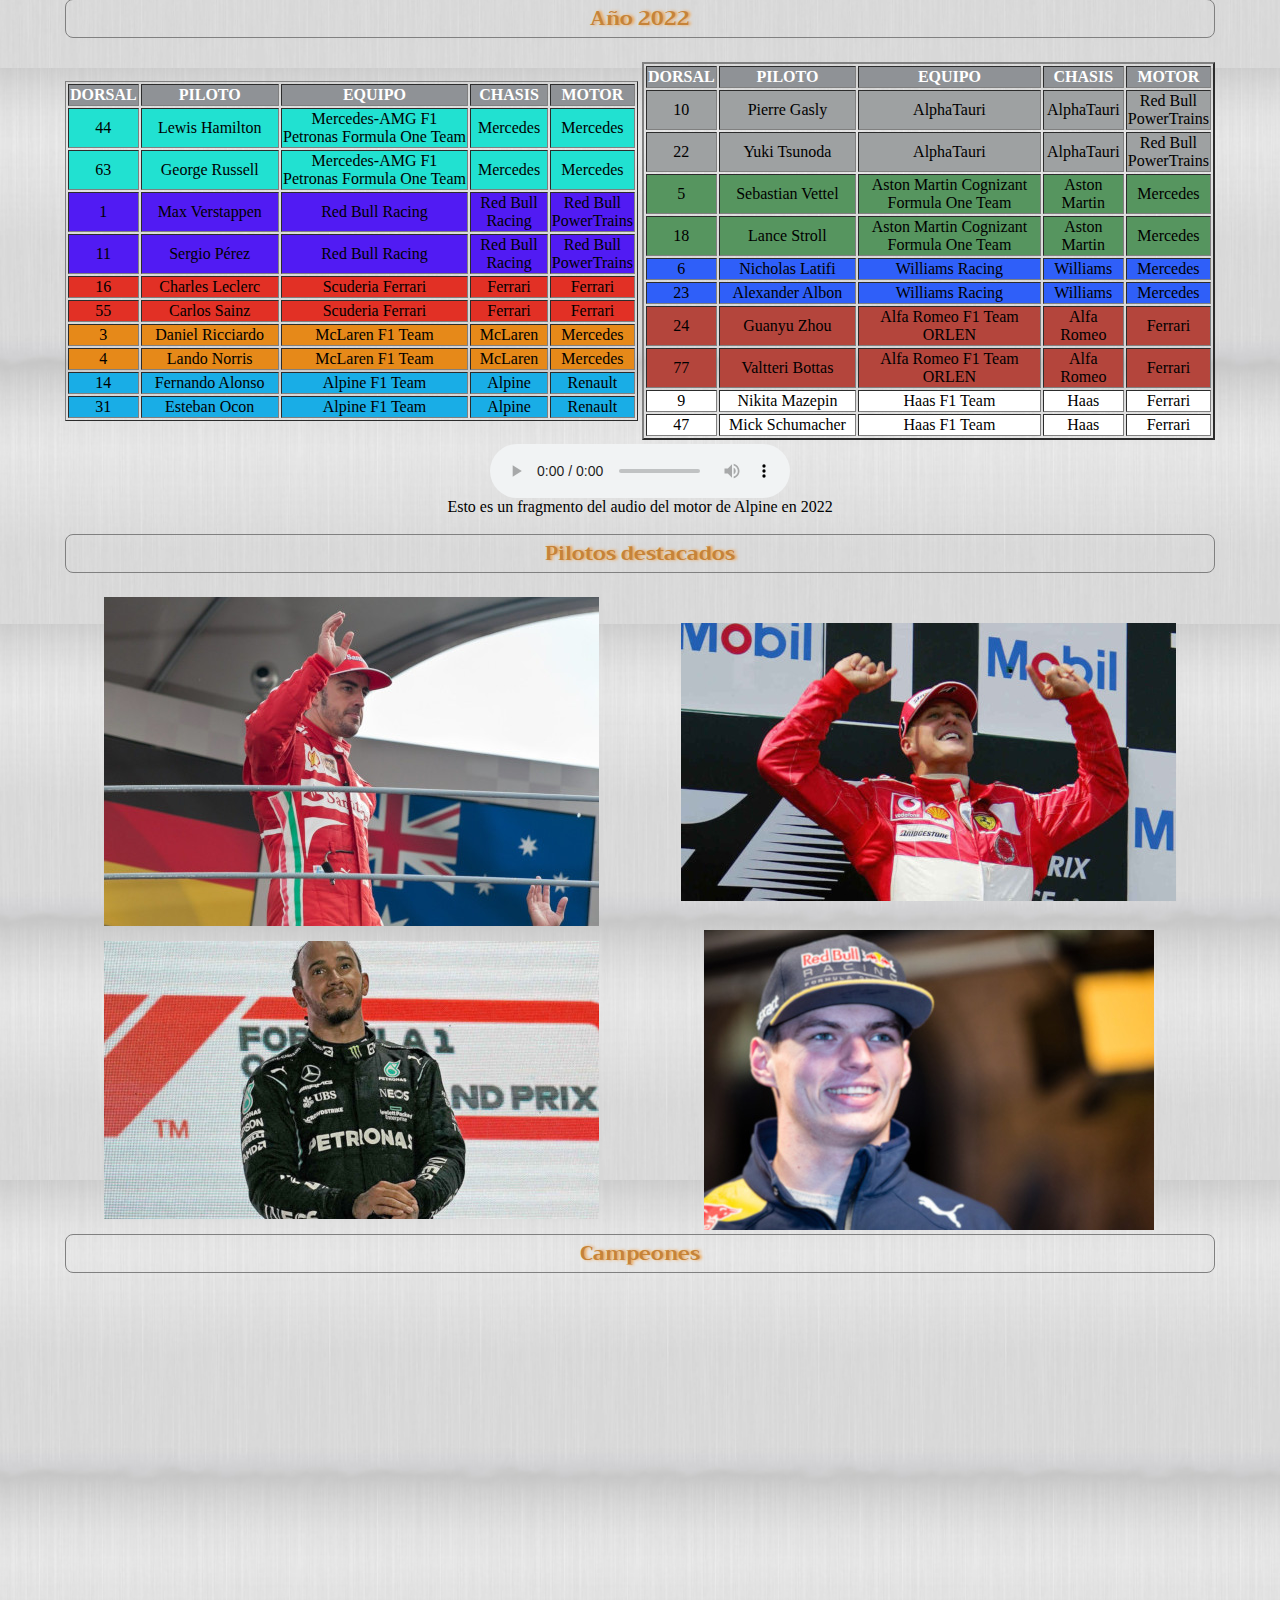
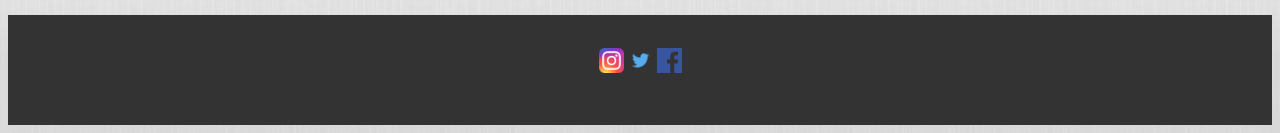
==== commit 1de9913c: "Update index.html" ====
--- a/index.html
+++ b/index.html
@@ -10,9 +10,9 @@
 			<li class="dropdown">
 			<a href="#hola" class="dropbtn">Pilotos importantes</a>
 				<div class="dropdown-content">
-					<a href="https://10809893coordinador.github.io/Pagina-Web-5/alonso.html">Alonso</a>
+					<a href="https://10809893coordinador.github.io/Pagina-Web-5/alonso.html">Fernando Alonso</a>
 					<a href="https://10809893coordinador.github.io/Pagina-Web-5/schumacher.html">Michael Schumacher</a>
-					<a href="https://10809893coordinador.github.io/Pagina-Web-5/versttapen.html">Max Versttapen</a>
+					<a href="https://10809893coordinador.github.io/Pagina-Web-5/versttapen.html">Max Verstappen</a>
 					<a href="https://10809893coordinador.github.io/Pagina-Web-5/hamilton.html">Lewis Hamilton</a>
 				</div>
 			</li>
@@ -224,7 +224,7 @@
 				<th colspan="2"><h3 class="trirong">Pilotos destacados</h3>
 			<tr>
 				<td colspan="1"><a href="https://10809893coordinador.github.io/Pagina-Web-5/alonso.html"" target="_blank"><img src="images/fotoalonso.jpg" class="holap"></a>
-				<td colspan="1"><a href="https://10809893coordinador.github.io/Pagina-Web-5/schumacher.html" target="_blank"><img src="images/fotoschumacher.jpg" class="holap"></a>
+				<td colspan="1"><a href="https://10809893coordinador.github.io/Pagina-Web-5/schumacher.html" target="_blank"><img src="images/Fotoschumacher.jpg" class="holap"></a>
 			<tr>
 				<td colspan="1"><a href="https://10809893coordinador.github.io/Pagina-Web-5/hamilton.html" target="_blank"><img src="images/fotohamilton.jpg" class="holap"></a>
 				<td colspan="1"><a href="https://10809893coordinador.github.io/Pagina-Web-5/versttapen.html" target="_blank"><img src="images/FotoVerstappen.jpg" class="holap"></a>
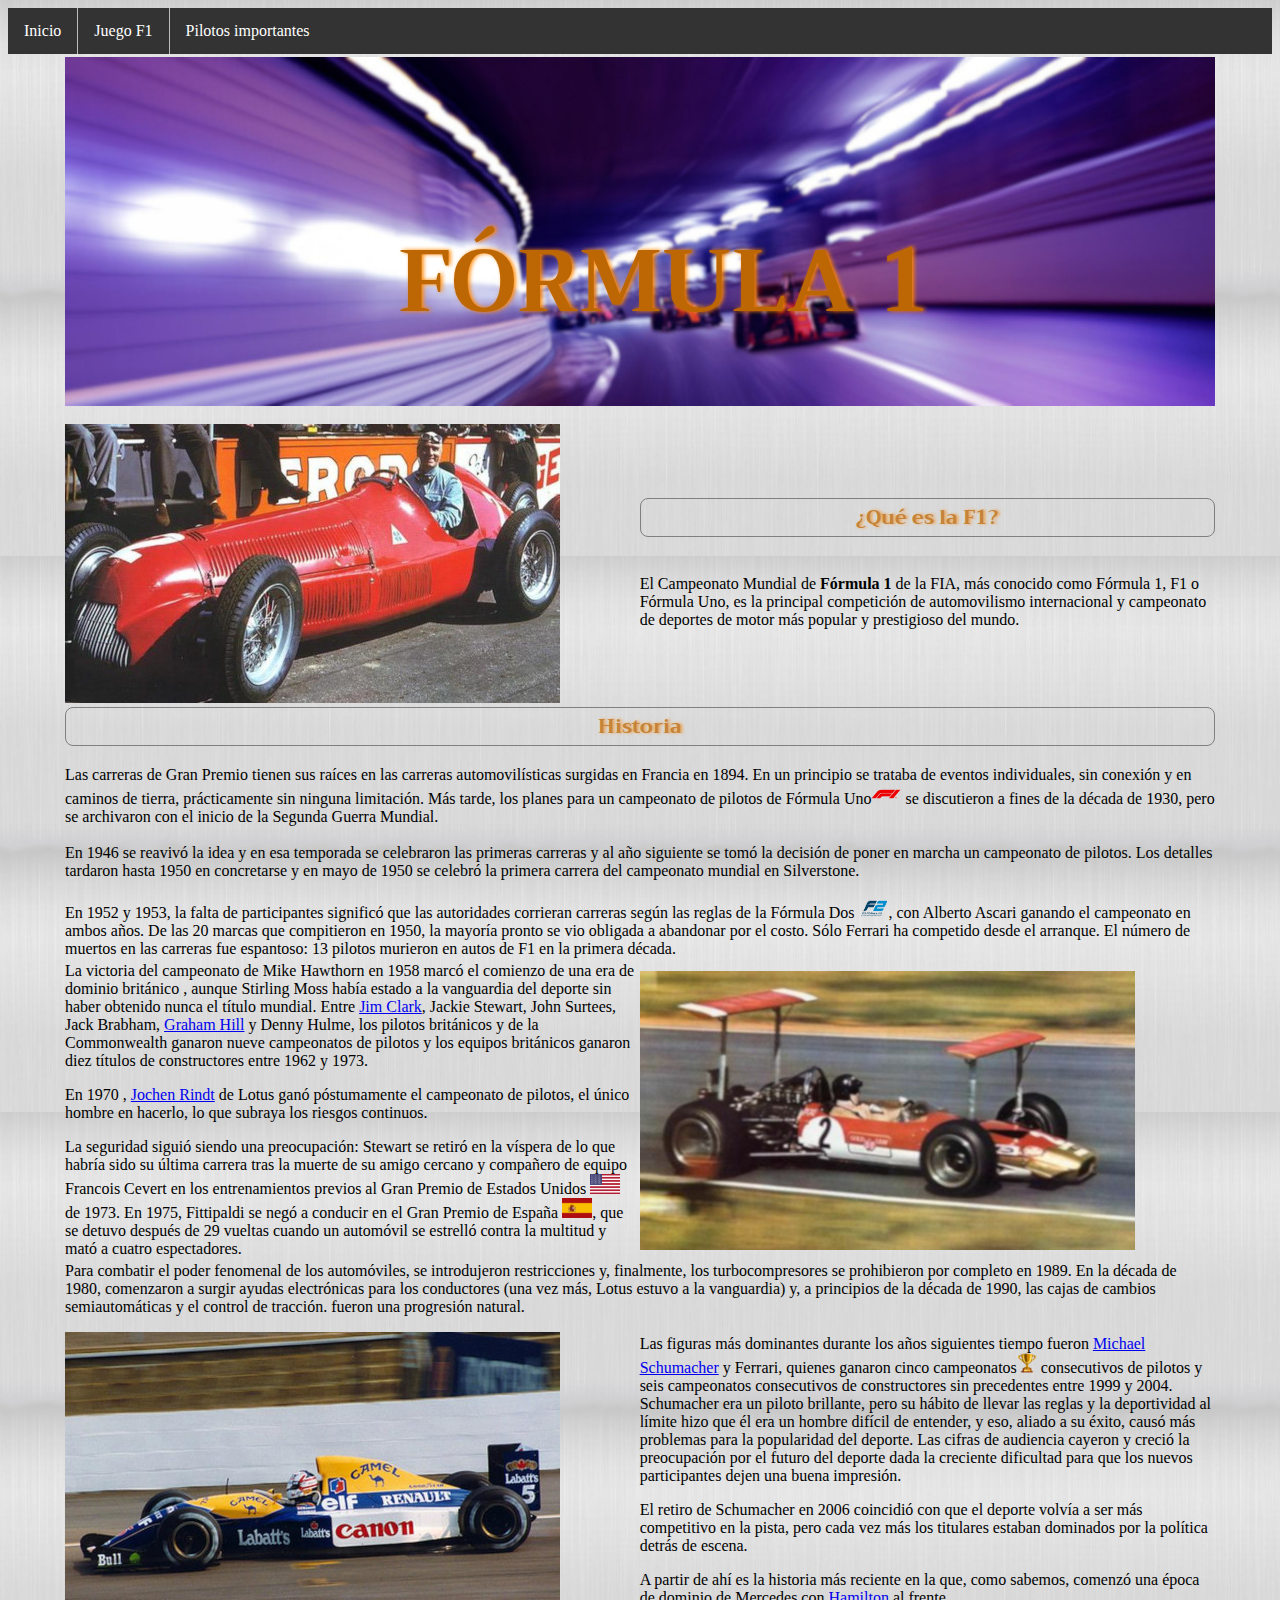
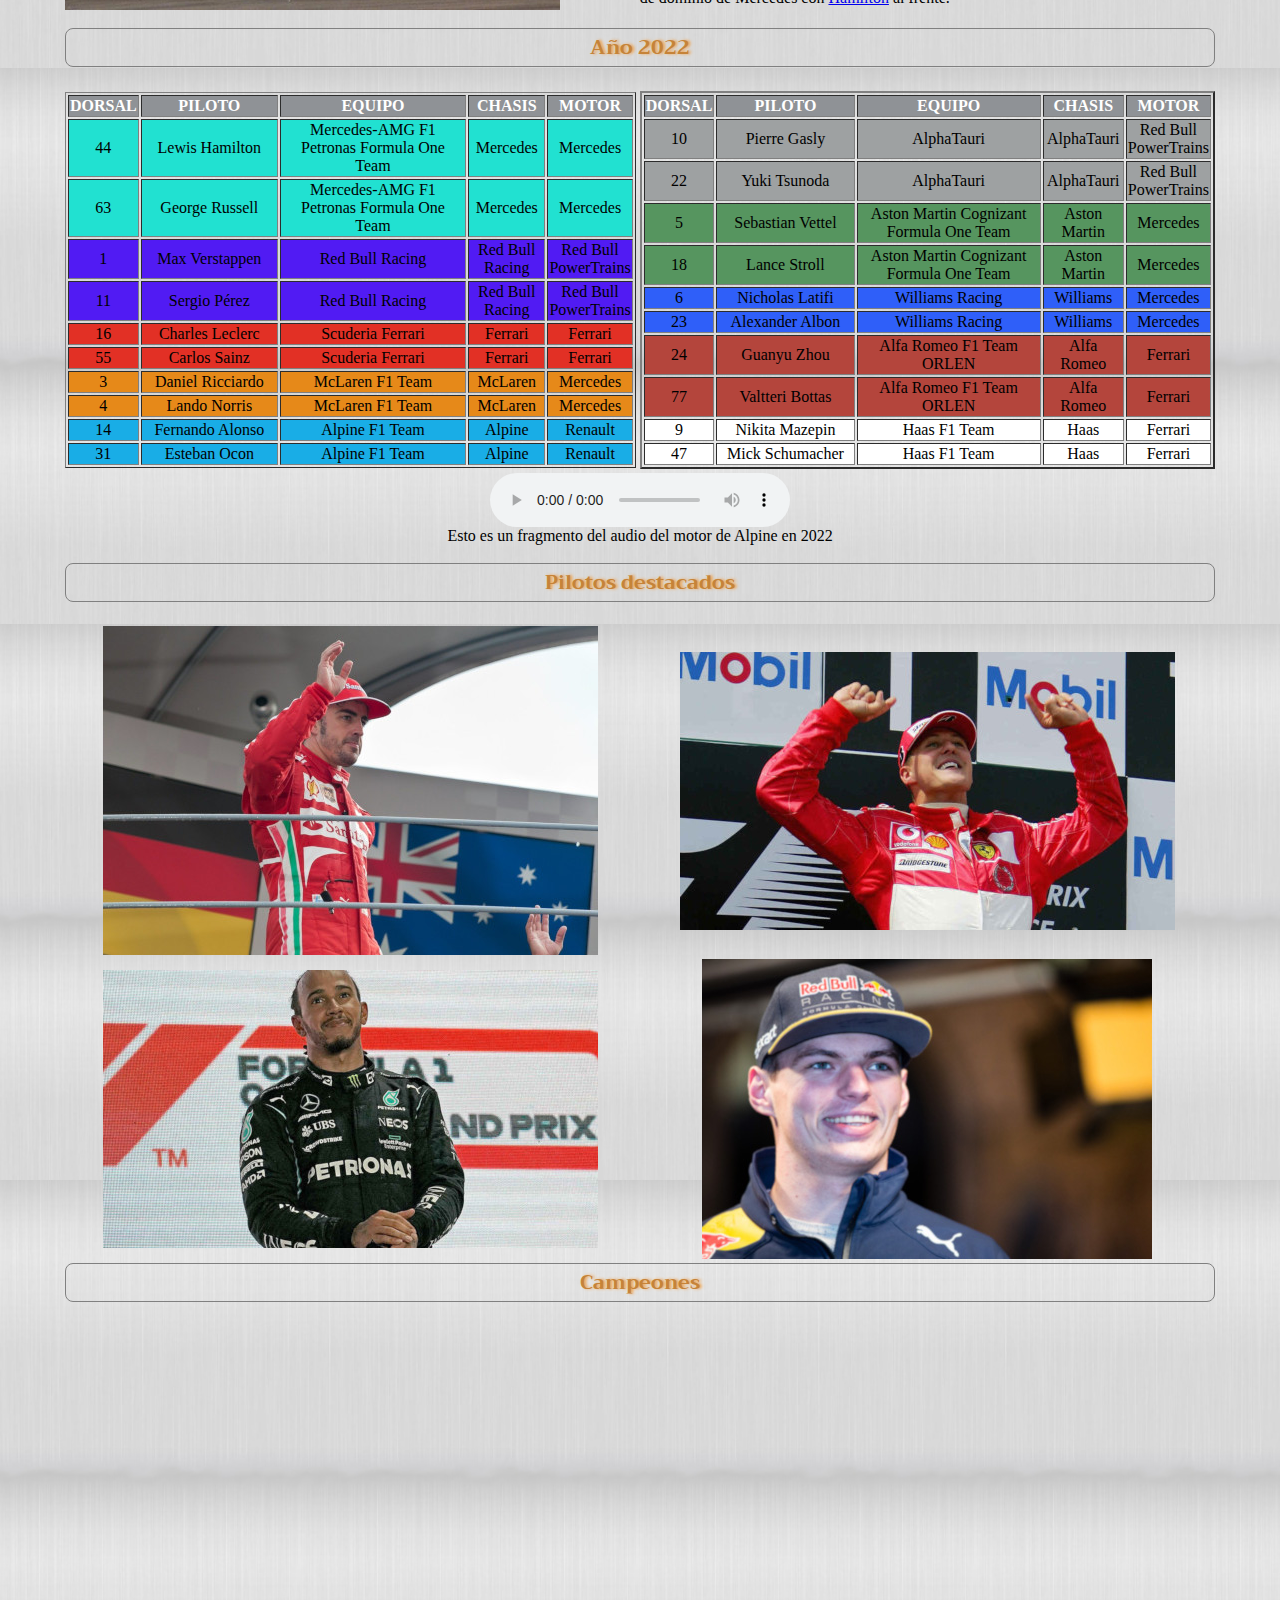
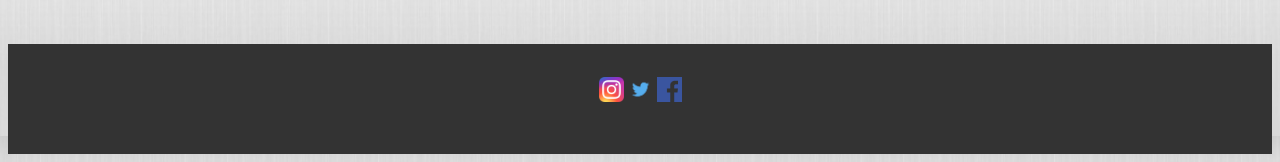
==== commit e80ade71: "Update index.html" ====
--- a/index.html
+++ b/index.html
@@ -27,51 +27,53 @@
 				</div>
 			<tr>
 				<td colspan="2"><img src="images/linea.png" width="1150" height="10" align="center">
-			<tr>
+						<tr>
 				<td colspan="1"><a href="images/coche1950.jpg" target="_blank"><img src="images/coche1950.jpg" class="jeje"></a>
 				<td colspan="1">
-				<h3 align="center" class="trirong">¿Qué es la F1?</h3> <br>El Campeonato Mundial de Fórmula 1 de la FIA, 
+				<h3 align="center" class="trirong">¿Qué es la F1?</h3> <br>El Campeonato Mundial de <b>Fórmula 1</b> de la FIA, 
 				más conocido como Fórmula 1, F1 o Fórmula Uno, es la principal competición de automovilismo internacional y campeonato
 				de deportes de motor más popular y prestigioso del mundo.
 			<tr>
 				<td colspan="2">
 					<h3 align="center" class="trirong">Historia</h3>Las carreras de Gran Premio tienen sus raíces en las carreras 
 					automovilísticas surgidas en Francia en 1894. En un principio se trataba de eventos individuales, sin conexión y en caminos
-					de tierra, prácticamente sin ninguna limitación. Más tarde, los planes para un campeonato de pilotos de Fórmula Uno se discutieron
+					de tierra, prácticamente sin ninguna limitación. Más tarde, los planes para un campeonato de pilotos de Fórmula Uno<a href="images/f1.png"><img class="axa" src="images/f1.png" width="30" height="20"></a> se discutieron
 					a fines de la década de 1930, pero se archivaron con el inicio de la Segunda Guerra Mundial. <br> <br>En 1946 se reavivó la
 					idea y en esa temporada se celebraron las primeras carreras y al año siguiente se tomó la decisión de poner en marcha un campeonato
 					de pilotos. Los detalles tardaron hasta 1950 en concretarse y en mayo de 1950 se celebró la primera carrera del campeonato mundial 
 					en Silverstone.<br><br>En 1952 y 1953, la falta de participantes significó que las autoridades corrieran carreras según las reglas 
-					de la Fórmula Dos, con Alberto Ascari ganando el campeonato en ambos años. De las 20 marcas que compitieron en 1950, la mayoría 
+					de la Fórmula Dos <a href="images/f2.png"><img class="axa" src="images/f2.png" width="30" height="20"></a>, con Alberto Ascari ganando el campeonato en 
+					ambos años. De las 20 marcas que compitieron en 1950, la mayoría 
 					pronto se vio obligada a abandonar por el costo. Sólo Ferrari ha competido desde el arranque. El número de muertos en las 
 					carreras fue espantoso: 13 pilotos murieron en autos de F1 en la primera década.
 			<tr>
 				<td colspan="1">
 				<p class="a">La victoria del campeonato de Mike Hawthorn en 1958 marcó el comienzo de una era de dominio británico , aunque Stirling Moss había estado
-				a la vanguardia del deporte sin haber obtenido nunca el título mundial. Entre Jim Clark, Jackie Stewart, John Surtees, Jack Brabham, 
-				Graham Hill y Denny Hulme, los pilotos británicos y de la Commonwealth ganaron nueve campeonatos de pilotos y los equipos británicos ganaron 
+				a la vanguardia del deporte sin haber obtenido nunca el título mundial. Entre <a href="https://es.wikipedia.org/wiki/Jim_Clark">Jim Clark</a>, Jackie Stewart, John Surtees, Jack Brabham, 
+				<a href="https://es.wikipedia.org/wiki/Graham_Hill">Graham Hill</a> y Denny Hulme, los pilotos británicos y de la Commonwealth ganaron nueve campeonatos de pilotos y los equipos británicos ganaron 
 				diez títulos de constructores entre 1962 y 1973.</p><p> En 1970 , <a href="https://es.wikipedia.org/wiki/Jochen_Rindt">Jochen Rindt</a> de Lotus ganó póstumamente el campeonato de pilotos, el único hombre en hacerlo, 
-				lo que subraya los riesgos continuos.</p> Los autos se volvieron más rápidos y resbaladizos: Lotus nuevamente fueron los innovadores cuando introdujeron la 
-				aerodinámica de efecto suelo que proporcionó una enorme carga aerodinámica y aumentó considerablemente la velocidad en las curvas. No solo eso, con la llegada de los autos
-				turboalimentados, las velocidades y la potencia también aumentaron.</p>
+				lo que subraya los riesgos continuos.</p><p>La seguridad siguió siendo una preocupación: Stewart se retiró en la víspera de lo que habría sido su última carrera tras la 
+					muerte de su amigo cercano y compañero de equipo Francois Cevert en los entrenamientos previos al Gran Premio de Estados Unidos <a href="images/usa.png"><img class="axa" src="images/usa.png" width="30" height="20"></a> de
+					1973. En 1975, Fittipaldi se negó a conducir en el Gran Premio de España <a href="images/esp.png"><img class="axa" src="images/esp.png" width="30" height="20"></a>, que se detuvo después de 29 vueltas cuando un automóvil se 
+					estrelló contra la multitud y mató a cuatro espectadores.</p>
 				<td colspan="1"><a href="images/cocheantiguo.jpg" target="_blank"><img src="images/cocheantiguo.jpg" class="jeje"></a>
 			<tr>
 				<td colspan="2">
-					<p>La seguridad siguió siendo una preocupación: Stewart se retiró en la víspera de lo que habría sido su última carrera tras la 
-					muerte de su amigo cercano y compañero de equipo Francois Cevert en los entrenamientos previos al Gran Premio de Estados Unidos de
-					1973. En 1975, Fittipaldi se negó a conducir en el Gran Premio de España, que se detuvo después de 29 vueltas cuando un automóvil se 
-					estrelló contra la multitud y mató a cuatro espectadores.</p>
+					<p>Para combatir el poder fenomenal de los automóviles, se introdujeron restricciones y, finalmente, los turbocompresores se prohibieron 
+					por completo en 1989. En la década de 1980, comenzaron a surgir ayudas electrónicas para los conductores (una vez más, Lotus estuvo a la 
+					vanguardia) y, a principios de la década de 1990, las cajas de cambios semiautomáticas y el control de tracción. fueron una progresión natural.</p>
 			<tr height="10px">
 			<tr>
 				<td colspan="1"><a href="images/williams.jpg" target="_blank"><img src="images/williams.jpg" class="jeje"></a>
 				<td colspan="1">
-				<p class="a">La victoria del campeonato de Mike Hawthorn en 1958 marcó el comienzo de una era de dominio británico , aunque Stirling Moss había estado
-				a la vanguardia del deporte sin haber obtenido nunca el título mundial. Entre Jim Clark, Jackie Stewart, John Surtees, Jack Brabham, 
-				Graham Hill y Denny Hulme, los pilotos británicos y de la Commonwealth ganaron nueve campeonatos de pilotos y los equipos británicos ganaron 
-				diez títulos de constructores entre 1962 y 1973.</p><p> En 1970 , <a href="https://es.wikipedia.org/wiki/Jochen_Rindt">Jochen Rindt</a> de Lotus ganó póstumamente el campeonato de pilotos, el único hombre en hacerlo, 
-				lo que subraya los riesgos continuos.</p> Los autos se volvieron más rápidos y resbaladizos: Lotus nuevamente fueron los innovadores cuando introdujeron la 
-				aerodinámica de efecto suelo que proporcionó una enorme carga aerodinámica y aumentó considerablemente la velocidad en las curvas. No solo eso, con la llegada de los autos
-				turboalimentados, las velocidades y la potencia también aumentaron.</p>
+				<p class="a">Las figuras más dominantes durante los años siguientes tiempo fueron <a href="https://10809893coordinador.github.io/Pagina-Web-5/schumacher.html" target="_blank">Michael Schumacher</a>
+				y Ferrari, quienes ganaron cinco campeonatos<a href="images/trofeo.png"><img class="axa" src="images/trofeo.png" width="20" height="20"></a> consecutivos de
+				pilotos y seis campeonatos consecutivos de constructores sin precedentes entre 1999 y 2004. Schumacher era un piloto brillante, pero su hábito de llevar
+				las reglas y la deportividad al límite hizo que él era un hombre difícil de entender, y eso, aliado a su éxito, causó más problemas para la popularidad del 
+				deporte. Las cifras de audiencia cayeron y creció la preocupación por el futuro del deporte dada la creciente dificultad para que los nuevos participantes 
+				dejen una buena impresión.</p><p>El retiro de Schumacher en 2006 coincidió con que el deporte volvía a ser más competitivo en la pista, pero cada vez más los 
+				titulares estaban dominados por la política detrás de escena.</p><p>A partir de ahí es la historia más reciente en la que, como sabemos, comenzó una época de dominio
+				de Mercedes con <a href="https://10809893coordinador.github.io/Pagina-Web-5/hamilton.html" target="_blank">Hamilton</a> al frente.</p>
 			<tr>
 				<td colspan="2"><img src="images/linea.png" width="1150" height="10" align="center">
 			<tr>
